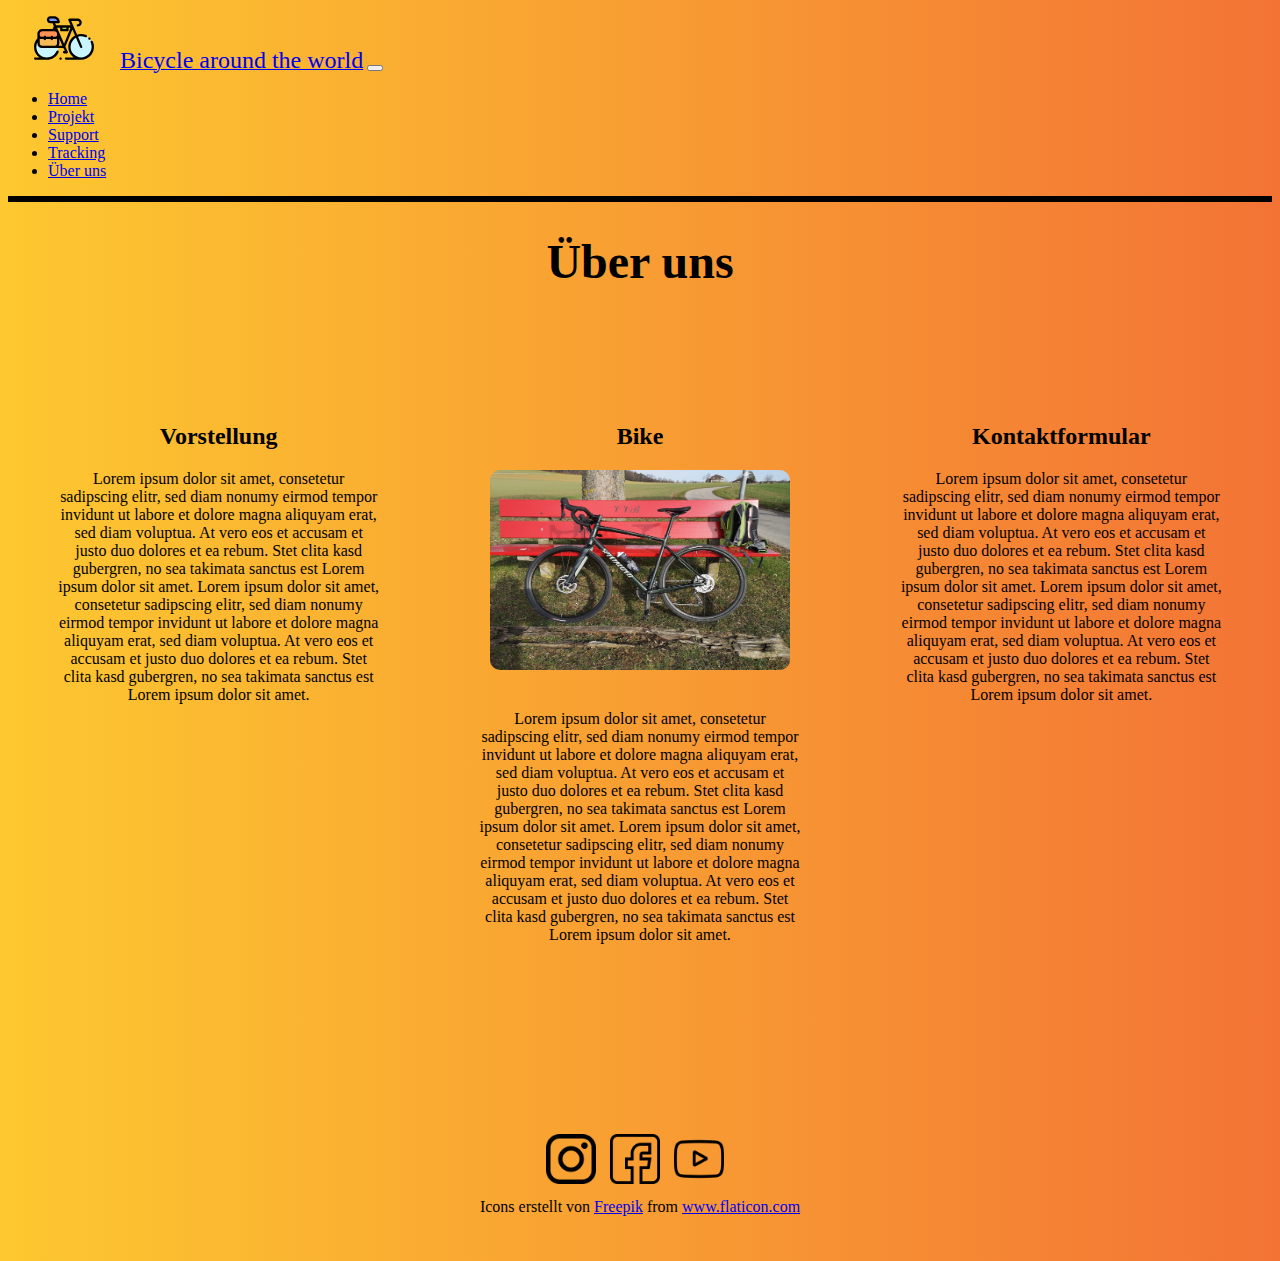
==== ueberUns/index.html @ bf8baed5 "Master File" ====
<!DOCTYPE html>
<html lang="de">

<head>
    <meta charset="UTF-8">
    <meta http-equiv="X-UA-Compatible" content="IE=edge">
    <meta name="viewport" content="width=device-width, initial-scale=1.0">
    <title>Bicycle around the world</title>
    <link href="https://cdn.jsdelivr.net/npm/bootstrap@5.0.0-beta1/dist/css/bootstrap.min.css" rel="stylesheet"
        integrity="sha384-giJF6kkoqNQ00vy+HMDP7azOuL0xtbfIcaT9wjKHr8RbDVddVHyTfAAsrekwKmP1" crossorigin="anonymous">
    <link href="../CSS/style.css" rel="stylesheet">
</head>

<body>
    <!--Navbar start-->
    <nav class="navbar navbar-expand-md navbar-light bg-transparent">
        <div class="container-fluid">
            <a class="navbar-brand" href="#"><img class="Fahrrad-logo" src="../Logo/fahrrad-logo-color.svg" alt="Logo"
                    class="d-inline-block align-top"><span class="Brandtext">Bicycle around the world</span></a>
            <button class="navbar-toggler" type="button" data-bs-toggle="collapse"
                data-bs-target="#navbarSupportedContent" aria-controls="navbarSupportedContent" aria-expanded="false"
                aria-label="Toggle navigation">
                <span class="navbar-toggler-icon"></span>
            </button>
            <div class="collapse navbar-collapse" id="navbarSupportedContent">
                <ul class="navbar-nav ms-auto mb-2 mb-lg-0">
                    <li class="nav-item nav-element">
                        <a class="nav-link" aria-current="page" href="../index.html">Home</a>
                    </li>
                    <li class="nav-item nav-element">
                        <a class="nav-link" aria-current="page" href="../Projekt/index.html">Projekt</a>
                    </li>
                    <li class="nav-item nav-element">
                        <a class="nav-link" aria-current="page" href="../Support/index.html">Support</a>
                    </li>
                    <li class="nav-item nav-element">
                        <a class="nav-link" aria-current="page" href="../Tracking/index.html">Tracking</a>
                    </li>
                    <li class="nav-item nav-element">
                        <a class="nav-link active" aria-current="page" href="index.html">Über uns</a>
                    </li>
                </ul>
            </div>
        </div>
    </nav>
    <!--Navbar ende-->
    <hr class="nav-strich">
    <h1 class="seiten-title">Über uns</h1>
    <!--Grid Layout mit Inhalt-->
    <div class="grid-container-ueberuns">
        <div class="box-ueberuns d">
            <h2 class="sidebox-title">Vorstellung</h2>
            <p class="sidebox-artikel"> Lorem ipsum dolor sit amet, consetetur sadipscing elitr, sed diam nonumy eirmod
                tempor invidunt ut labore
                et dolore magna aliquyam erat, sed diam voluptua. At vero eos et accusam et justo duo dolores et ea
                rebum. Stet clita kasd gubergren, no sea takimata sanctus est Lorem ipsum dolor sit amet. Lorem ipsum
                dolor sit amet, consetetur sadipscing elitr, sed diam nonumy eirmod tempor invidunt ut labore et dolore
                magna aliquyam erat, sed diam voluptua. At vero eos et accusam et justo duo dolores et ea rebum. Stet
                clita kasd gubergren, no sea takimata sanctus est Lorem ipsum dolor sit amet.</p>
        </div>
        <div class="box-ueberuns e">
            <h2 class="sidebox-title">Bike</h2>
            <img class="foto-gravelbike" src="../Bilder/gravelbike.jpg" alt="Bild von Gravelbike">
            <p class="sidebox-artikel">Lorem ipsum dolor sit amet, consetetur sadipscing elitr, sed diam nonumy eirmod
                tempor invidunt ut labore
                et dolore magna aliquyam erat, sed diam voluptua. At vero eos et accusam et justo duo dolores et ea
                rebum. Stet clita kasd gubergren, no sea takimata sanctus est Lorem ipsum dolor sit amet. Lorem ipsum
                dolor sit amet, consetetur sadipscing elitr, sed diam nonumy eirmod tempor invidunt ut labore et dolore
                magna aliquyam erat, sed diam voluptua. At vero eos et accusam et justo duo dolores et ea rebum. Stet
                clita kasd gubergren, no sea takimata sanctus est Lorem ipsum dolor sit amet.</p>
        </div>
        <div class="box-ueberuns f">
            <h2 class="sidebox-title">Kontaktformular</h2>
            <p class="sidebox-artikel">Lorem ipsum dolor sit amet, consetetur sadipscing elitr, sed diam nonumy eirmod
                tempor invidunt ut labore
                et dolore magna aliquyam erat, sed diam voluptua. At vero eos et accusam et justo duo dolores et ea
                rebum. Stet clita kasd gubergren, no sea takimata sanctus est Lorem ipsum dolor sit amet. Lorem ipsum
                dolor sit amet, consetetur sadipscing elitr, sed diam nonumy eirmod tempor invidunt ut labore et dolore
                magna aliquyam erat, sed diam voluptua. At vero eos et accusam et justo duo dolores et ea rebum. Stet
                clita kasd gubergren, no sea takimata sanctus est Lorem ipsum dolor sit amet.</p>
        </div>
        <!--Footer Container-->
        <div class="box-ueberuns fueberuns"><a href="https://www.instagram.com/" target="_blank"><img class="social-icon"
                    src="../icons/instagram-logo.png" alt="instagram-logo"></a>
            <a href="https://www.facebook.com/" target="_blank"><img class="social-icon" src="../icons/facebook.png"
                    alt="facebook-logo"></a>
            <a href="https://www.youtube.com/" target="_blank"><img class="social-icon" src="../icons/youtube.png"
                    alt="youtube-logo"></a>
                    <!--Copyright link-->
            <div>Icons erstellt von <a href="https://www.freepik.com" title="Freepik">Freepik</a> from <a
                    href="https://www.flaticon.com/de/" title="Flaticon">www.flaticon.com</a></div>
        </div>


    </div>


<!--Bootstrap link-->
    <script src="https://cdn.jsdelivr.net/npm/bootstrap@5.0.0-beta1/dist/js/bootstrap.bundle.min.js"
        integrity="sha384-ygbV9kiqUc6oa4msXn9868pTtWMgiQaeYH7/t7LECLbyPA2x65Kgf80OJFdroafW"
        crossorigin="anonymous"></script>
</body>

</html>
---- CSS/style.css ----
body {
  background: #fdc830; /* fallback for old browsers Citrus Peel*/
  background: -webkit-linear-gradient(to right, #fdc830, #f37335); /* Chrome 10-25, Safari 5.1-6 */
  background: linear-gradient(to right, #fdc830, #f37335); /* W3C, IE 10+/ Edge, Firefox 16+, Chrome 26+, Opera 12+, Safari 7+ */
}

/* Navbar*/

.nav-element {
  margin-right: 20px;
}

.Fahrrad-logo {
  margin: 0 1rem;
  width: 80px;
  height: 60px;
}

.Brandtext {
  font-size: 1.5rem;
  font-family: "montserrat-black";
}


.nav-strich {
  border: 3px solid black;
}

/*Startseite*/

.main-title {
  font-size: 3rem;
  font-family: "montserrat-black";
  font-weight: 800;
  margin-top: 50px;
}
  

.weltkugel {
  height: 200px;
  width: 200px;
  margin: 50px 0;
}

.fahrrad-wald {
  max-height:70%;
  max-width: 100%;
  border-radius: 10px;
  margin-top: 20px;
 
}
/* Startseite Grid*/
.grid-container-home {
  display: grid;
  grid-template-columns: 1fr 1fr;
  min-height: 100vh;
  text-align: center;

}

.box-home {
  margin: 20px;

}

.l {
  grid-column: 1/2;
  grid-row: 1/4;

}

.m {
  grid-column: 2/3;
  grid-row: 1/4;
}

.nhome {
  grid-column: 1/4;
  grid-row: 5/5;
  height: 50px;

}

/*Startseite Seite Responsiv*/

@media (max-width: 800px) {
  .grid-container-home {
      display: grid;
      grid-template-columns: 1fr;
      text-align: center;

  }

  .box-home {
      margin: 10px;

  }

  .l {
      grid-column: 1/1;
      grid-row: 1/3;
  }

  .m {
      grid-column: 1/1;
      grid-row: 3/5;
  }



  .nhome {
      grid-column: 1/1;
      grid-row: 7/7;
      height: 50px;
  }
  /*Startseite Bilder Responsiv*/
  .fahrrad-wald {
    height: 300px;
    border-radius: 10px;
    margin-top: 50px;
   
  }

}

/*Buttons*/

.button-fahr-mit {
  width: 200px;
  height: 50px;
  font-size: 30px;
  background-color: black;
  color: #fdc830;
  margin-right: 10px;
  border: solid;
}
.button-fahr-mit:hover {
  background-color: #fdc830;
  color: black;
}

.button-support {
  width: 200px;
  height: 50px;
  font-size: 30px;
  background-color: black;
  color: #fdc830;
  border: solid;
}
.button-support:hover {
  background-color: #fdc830;
  color: black;
}



/*footer*/

.social-icon {
  width: 50px;
  height: 50px;
  margin-right: 10px;
  margin-bottom: 10px;
}
.social-icon:hover {
  background-color: #fdc830;
  border-radius: 5%;
}

/*Seiten Titel*/
.seiten-title {
  margin: 2rem 0 4rem 0;
  font-size: 3rem;
  font-family: "montserrat-black";
  font-weight: 800;
  text-align: center;
}
/*container Titel + Artikel*/
.sidebox-title {
  margin: 20px 0 20px 0;
  font-size: 1.5rem;
  font-family: "montserrat-black";
  font-weight: 800;
  text-align: center;
}
.sidebox-artikel {
  text-align: center;
}


/*Projekt Seite*/
.grid-container-projekt {
  display: grid;
  grid-template-columns: 1fr 2fr 1fr;
  height: 100vh;
  text-align: center;
}

.box-projekt {
  margin: 20px;
}

.a {
  grid-column: 1/2;
  grid-row: 1/4;
}

.b {
  grid-column: 2/3;
  grid-row: 1/4;
}

.c {
  grid-column: 3/5;
  grid-row: 1/4;
}

.cprojekt {
  grid-column: 1/4;
  grid-row: 5/5;
  height: 50px;
}

/*Projekt Bilder*/
.fahrrad-strand {
  max-height: 600px;
  max-width: 100%;
}
/*Projekt Seite Responsiv*/

@media (max-width: 800px) {
  .grid-container-projekt {
    display: grid;
    grid-template-columns: 1fr;
    text-align: center;
  }

  .box-projekt {
    margin: 10px;
  }

  .a {
    grid-column: 1/1;
    grid-row: 1/3;
  }

  .b {
    grid-column: 1/1;
    grid-row: 3/5;
  }

  .c {
    grid-column: 1/1;
    grid-row: 5/7;
  }

  .cprojekt {
    grid-column: 1/1;
    grid-row: 7/7;
    height: 50px;
  }
  /*Projekt Bilder Responsiv*/
.fahrrad-strand {
  height: 300px;
}
}

/*Support Seite*/

.grid-container-support {
  display: grid;
  grid-template-columns: 1fr 2fr 1fr;
  height: 100vh;
  text-align: center;
}

.box-support {
  margin: 50px;
}
.g {
  grid-column: 1/2;
  grid-row: 1/3;
}
.h {
  grid-column: 2/3;
  grid-row: 1/2;
}

.i {
  grid-column: 3/5;
  grid-row: 1/3;
}

.j {
  grid-column: 2/3;
  grid-row: 2/3;
}

.k {
  grid-column: 1/4;
  grid-row: 3/3;
  height: 50px;
}

/*Support Sponsor*/



.sponsor2{
  padding-left: 50px;
}
/*Support Bilder*/

.support-bild {
  border-radius: 10px;
  height: 300px;
  width: 400px;
}
.minireis-logo{
  width: 50px;
  height: 50px;
  margin-right: 5px;
}

/*Support Seite Responsiv*/
@media (max-width: 800px) {
  .grid-container-support {
    display: grid;
    grid-template-columns: 1fr;
    text-align: center;
  }
  .box-support {
    margin: 10px;
  }
  .g {
    grid-column: 1/1;
    grid-row: 1/2;
  }
  .h {
    grid-column: 1/1;
    grid-row: 2/4;
  }

  .i {
    grid-column: 1/1;
    grid-row: 4/6;
  }

  .j {
    grid-column: 1/1;
    grid-row: 6/8;
  }

  .k {
    grid-column: 1/1;
    grid-row: 8/8;
    height: 50px;
  }
  /*Support Bilder Responsiv*/

  .support-bild {
    border-radius: 10px;
    height: 300px;
    width: 400px;
  }
}

/*Tracking Seite*/

.grid-container-tracking {
  display: grid;
  grid-template-columns: 1fr 2fr 1fr;
  min-height: 100vh;
  text-align: center;
}

.box-tracking {
  margin: 50px;
}
.l {
  grid-column: 1/2;
  grid-row: 1/4;
}
.m {
  grid-column: 2/3;
  grid-row: 1/4;
}

.n {
  grid-column: 3/5;
  grid-row: 1/4;
}

.p {
  grid-column: 1/4;
  grid-row: 5/5;
  height: 50px;
}

/* Tracking Map*/

.mapouter {
  margin: 5% auto 0;
  position: relative;
  text-align: right;
  height: 500px;
  width: 600px;
}
.gmap_canvas {
  overflow: hidden;
  background: none !important;
  height: 500px;
  width: 600px;
}

/*Tracking Seite Responsiv*/
@media (max-width: 800px) {
  .grid-container-tracking {
    display: grid;
    grid-template-columns: 1fr;
    text-align: center;
  }
  .box-tracking {
    margin: 10px;
  }
  .l {
    grid-column: 1/1;
    grid-row: 1/2;
  }
  .m {
    grid-column: 1/1;
    grid-row: 2/4;
  }

  .n {
    grid-column: 1/1;
    grid-row: 4/5;
  }
  .p {
    grid-column: 1/1;
    grid-row: 5/5;
    height: 50px;
  }
}

/*Über uns Seite*/

.grid-container-ueberuns {
  display: grid;
  grid-template-columns: 1fr 1fr 1fr;
  height: 100vh;
  text-align: center;
}

.box-ueberuns {
  margin: 50px;
  text-align: center;
}

.d {
  grid-column: 1/2;
  grid-row: 1/4;
}

.e {
  grid-column: 2/3;
  grid-row: 1/4;
}

.f {
  grid-column: 3/5;
  grid-row: 1/4;
}

.fueberuns {
  grid-column: 1/4;
  grid-row: 5/5;
  height: 50px;
}
/*über uns Bilder*/
.foto-gravelbike {
  height: 200px;
  width: 300px;
  border-radius: 10px;
  margin-bottom: 20px;
}

/*Über uns Seite Responsiv*/

@media (max-width: 800px) {
  .grid-container-ueberuns {
    display: grid;
    grid-template-columns: 1fr;
    text-align: center;
  }

  .box-ueberuns {
    margin: 10px;
  }

  .d {
    grid-column: 1/1;
    grid-row: 1/3;
  }

  .e {
    grid-column: 1/1;
    grid-row: 3/5;
  }

  .f {
    grid-column: 1/1;
    grid-row: 5/7;
  }

  .fueberuns {
    grid-column: 1/1;
    grid-row: 7/7;
    height: 50px;
  }
}

/*über uns Bilder Responsiv*/
.foto-gravelbike {
  height: 200px;
  width: 300px;
  border-radius: 10px;
  margin-bottom: 20px;
}
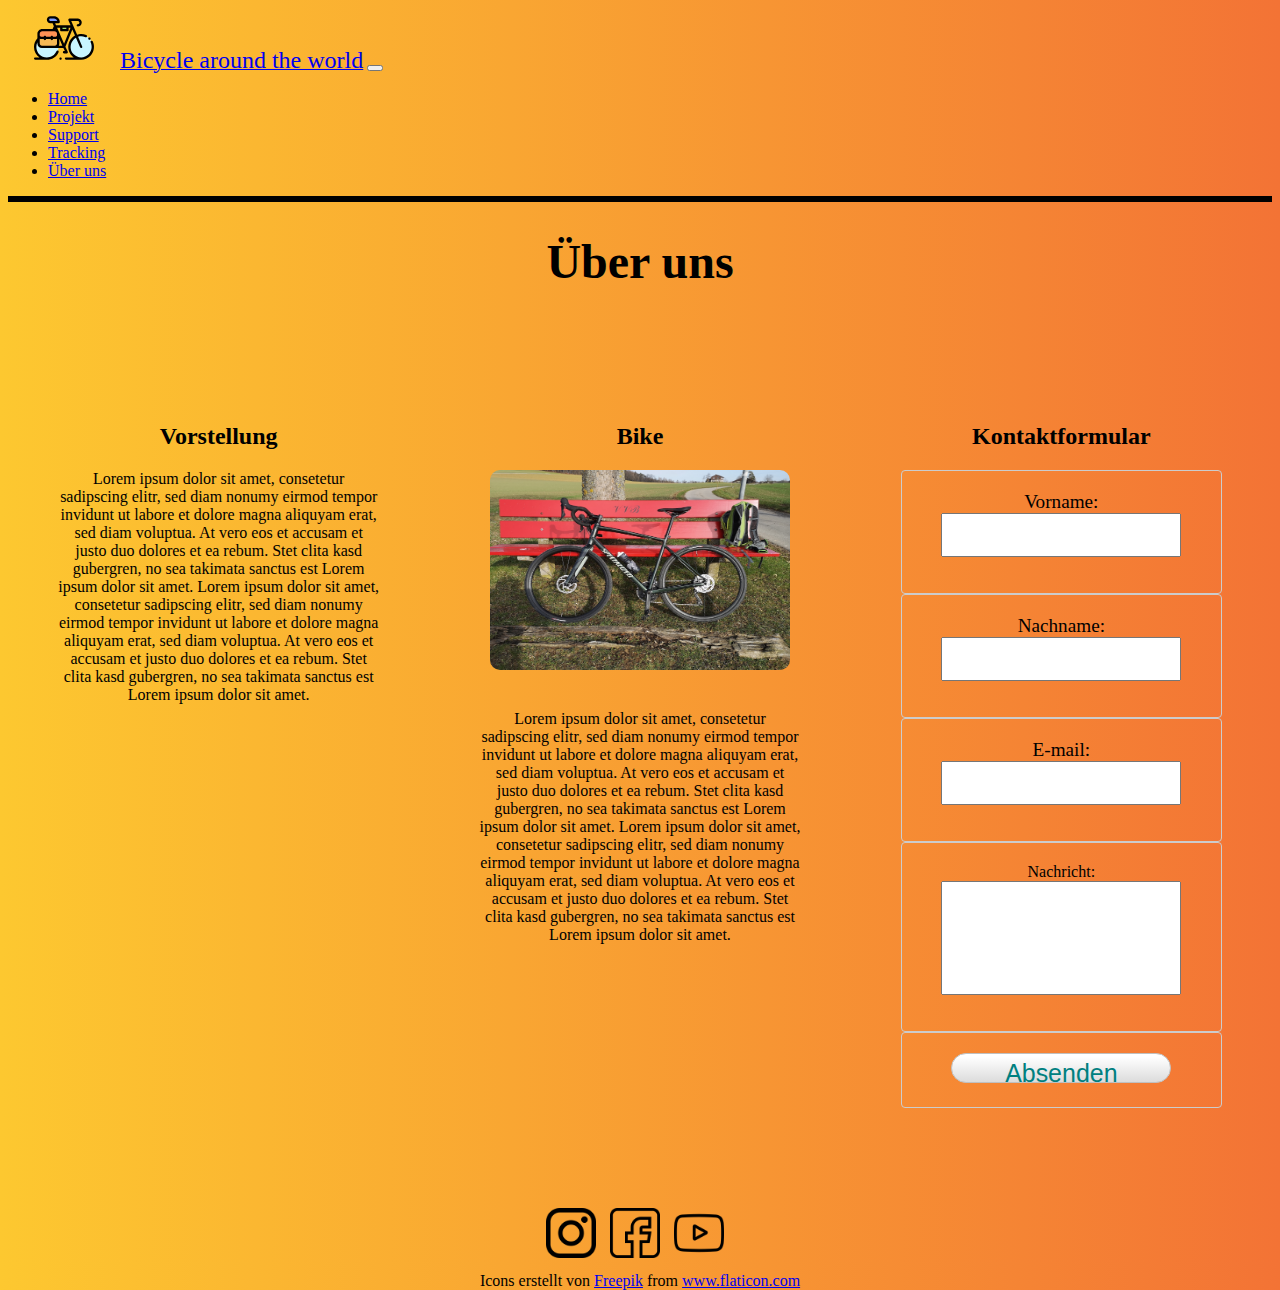
==== commit 8c9819d9: "Zielseite" ====
--- a/ueberUns/index.html
+++ b/ueberUns/index.html
@@ -1,104 +1,152 @@
 <!DOCTYPE html>
 <html lang="de">
+   <head>
+      <meta charset="UTF-8" />
+      <meta http-equiv="X-UA-Compatible" content="IE=edge" />
+      <meta name="viewport" content="width=device-width, initial-scale=1.0" />
+      <title>Bicycle around the world</title>
+      <link
+         href="https://cdn.jsdelivr.net/npm/bootstrap@5.0.0-beta1/dist/css/bootstrap.min.css"
+         rel="stylesheet"
+         integrity="sha384-giJF6kkoqNQ00vy+HMDP7azOuL0xtbfIcaT9wjKHr8RbDVddVHyTfAAsrekwKmP1"
+         crossorigin="anonymous"
+      />
+      <link href="../CSS/style.css" rel="stylesheet" />
+   </head>
 
-<head>
-    <meta charset="UTF-8">
-    <meta http-equiv="X-UA-Compatible" content="IE=edge">
-    <meta name="viewport" content="width=device-width, initial-scale=1.0">
-    <title>Bicycle around the world</title>
-    <link href="https://cdn.jsdelivr.net/npm/bootstrap@5.0.0-beta1/dist/css/bootstrap.min.css" rel="stylesheet"
-        integrity="sha384-giJF6kkoqNQ00vy+HMDP7azOuL0xtbfIcaT9wjKHr8RbDVddVHyTfAAsrekwKmP1" crossorigin="anonymous">
-    <link href="../CSS/style.css" rel="stylesheet">
-</head>
-
-<body>
-    <!--Navbar start-->
-    <nav class="navbar navbar-expand-md navbar-light bg-transparent">
-        <div class="container-fluid">
-            <a class="navbar-brand" href="#"><img class="Fahrrad-logo" src="../Logo/fahrrad-logo-color.svg" alt="Logo"
-                    class="d-inline-block align-top"><span class="Brandtext">Bicycle around the world</span></a>
-            <button class="navbar-toggler" type="button" data-bs-toggle="collapse"
-                data-bs-target="#navbarSupportedContent" aria-controls="navbarSupportedContent" aria-expanded="false"
-                aria-label="Toggle navigation">
-                <span class="navbar-toggler-icon"></span>
+   <body>
+      <!--Navbar start-->
+      <nav class="navbar navbar-expand-md navbar-light bg-transparent">
+         <div class="container-fluid">
+            <a class="navbar-brand" href="#"
+               ><img class="Fahrrad-logo" src="../Logo/fahrrad-logo-color.svg" alt="Logo" class="d-inline-block align-top" /><span class="Brandtext"
+                  >Bicycle around the world</span
+               ></a
+            >
+            <button
+               class="navbar-toggler"
+               type="button"
+               data-bs-toggle="collapse"
+               data-bs-target="#navbarSupportedContent"
+               aria-controls="navbarSupportedContent"
+               aria-expanded="false"
+               aria-label="Toggle navigation"
+            >
+               <span class="navbar-toggler-icon"></span>
             </button>
             <div class="collapse navbar-collapse" id="navbarSupportedContent">
-                <ul class="navbar-nav ms-auto mb-2 mb-lg-0">
-                    <li class="nav-item nav-element">
-                        <a class="nav-link" aria-current="page" href="../index.html">Home</a>
-                    </li>
-                    <li class="nav-item nav-element">
-                        <a class="nav-link" aria-current="page" href="../Projekt/index.html">Projekt</a>
-                    </li>
-                    <li class="nav-item nav-element">
-                        <a class="nav-link" aria-current="page" href="../Support/index.html">Support</a>
-                    </li>
-                    <li class="nav-item nav-element">
-                        <a class="nav-link" aria-current="page" href="../Tracking/index.html">Tracking</a>
-                    </li>
-                    <li class="nav-item nav-element">
-                        <a class="nav-link active" aria-current="page" href="index.html">Über uns</a>
-                    </li>
-                </ul>
+               <ul class="navbar-nav ms-auto mb-2 mb-lg-0">
+                  <li class="nav-item nav-element">
+                     <a class="nav-link" aria-current="page" href="../index.html">Home</a>
+                  </li>
+                  <li class="nav-item nav-element">
+                     <a class="nav-link" aria-current="page" href="../Projekt/index.html">Projekt</a>
+                  </li>
+                  <li class="nav-item nav-element">
+                     <a class="nav-link" aria-current="page" href="../Support/index.html">Support</a>
+                  </li>
+                  <li class="nav-item nav-element">
+                     <a class="nav-link" aria-current="page" href="../Tracking/index.html">Tracking</a>
+                  </li>
+                  <li class="nav-item nav-element">
+                     <a class="nav-link active" aria-current="page" href="index.html">Über uns</a>
+                  </li>
+               </ul>
             </div>
-        </div>
-    </nav>
-    <!--Navbar ende-->
-    <hr class="nav-strich">
-    <h1 class="seiten-title">Über uns</h1>
-    <!--Grid Layout mit Inhalt-->
-    <div class="grid-container-ueberuns">
-        <div class="box-ueberuns d">
+         </div>
+      </nav>
+      <!--Navbar ende-->
+      <hr class="nav-strich" />
+      <h1 class="seiten-title">Über uns</h1>
+      <!--Grid Layout mit Inhalt-->
+      <div class="grid-container-ueberuns">
+         <div class="box-ueberuns d">
             <h2 class="sidebox-title">Vorstellung</h2>
-            <p class="sidebox-artikel"> Lorem ipsum dolor sit amet, consetetur sadipscing elitr, sed diam nonumy eirmod
-                tempor invidunt ut labore
-                et dolore magna aliquyam erat, sed diam voluptua. At vero eos et accusam et justo duo dolores et ea
-                rebum. Stet clita kasd gubergren, no sea takimata sanctus est Lorem ipsum dolor sit amet. Lorem ipsum
-                dolor sit amet, consetetur sadipscing elitr, sed diam nonumy eirmod tempor invidunt ut labore et dolore
-                magna aliquyam erat, sed diam voluptua. At vero eos et accusam et justo duo dolores et ea rebum. Stet
-                clita kasd gubergren, no sea takimata sanctus est Lorem ipsum dolor sit amet.</p>
-        </div>
-        <div class="box-ueberuns e">
+            <p class="sidebox-artikel">
+               Lorem ipsum dolor sit amet, consetetur sadipscing elitr, sed diam nonumy eirmod tempor invidunt ut labore et dolore magna aliquyam
+               erat, sed diam voluptua. At vero eos et accusam et justo duo dolores et ea rebum. Stet clita kasd gubergren, no sea takimata sanctus
+               est Lorem ipsum dolor sit amet. Lorem ipsum dolor sit amet, consetetur sadipscing elitr, sed diam nonumy eirmod tempor invidunt ut
+               labore et dolore magna aliquyam erat, sed diam voluptua. At vero eos et accusam et justo duo dolores et ea rebum. Stet clita kasd
+               gubergren, no sea takimata sanctus est Lorem ipsum dolor sit amet.
+            </p>
+         </div>
+         <div class="box-ueberuns e">
             <h2 class="sidebox-title">Bike</h2>
-            <img class="foto-gravelbike" src="../Bilder/gravelbike.jpg" alt="Bild von Gravelbike">
-            <p class="sidebox-artikel">Lorem ipsum dolor sit amet, consetetur sadipscing elitr, sed diam nonumy eirmod
-                tempor invidunt ut labore
-                et dolore magna aliquyam erat, sed diam voluptua. At vero eos et accusam et justo duo dolores et ea
-                rebum. Stet clita kasd gubergren, no sea takimata sanctus est Lorem ipsum dolor sit amet. Lorem ipsum
-                dolor sit amet, consetetur sadipscing elitr, sed diam nonumy eirmod tempor invidunt ut labore et dolore
-                magna aliquyam erat, sed diam voluptua. At vero eos et accusam et justo duo dolores et ea rebum. Stet
-                clita kasd gubergren, no sea takimata sanctus est Lorem ipsum dolor sit amet.</p>
-        </div>
-        <div class="box-ueberuns f">
+            <img class="foto-gravelbike" src="../Bilder/gravelbike.jpg" alt="Bild von Gravelbike" />
+            <p class="sidebox-artikel">
+               Lorem ipsum dolor sit amet, consetetur sadipscing elitr, sed diam nonumy eirmod tempor invidunt ut labore et dolore magna aliquyam
+               erat, sed diam voluptua. At vero eos et accusam et justo duo dolores et ea rebum. Stet clita kasd gubergren, no sea takimata sanctus
+               est Lorem ipsum dolor sit amet. Lorem ipsum dolor sit amet, consetetur sadipscing elitr, sed diam nonumy eirmod tempor invidunt ut
+               labore et dolore magna aliquyam erat, sed diam voluptua. At vero eos et accusam et justo duo dolores et ea rebum. Stet clita kasd
+               gubergren, no sea takimata sanctus est Lorem ipsum dolor sit amet.
+            </p>
+         </div>
+         <div class="box-ueberuns f">
             <h2 class="sidebox-title">Kontaktformular</h2>
-            <p class="sidebox-artikel">Lorem ipsum dolor sit amet, consetetur sadipscing elitr, sed diam nonumy eirmod
-                tempor invidunt ut labore
-                et dolore magna aliquyam erat, sed diam voluptua. At vero eos et accusam et justo duo dolores et ea
-                rebum. Stet clita kasd gubergren, no sea takimata sanctus est Lorem ipsum dolor sit amet. Lorem ipsum
-                dolor sit amet, consetetur sadipscing elitr, sed diam nonumy eirmod tempor invidunt ut labore et dolore
-                magna aliquyam erat, sed diam voluptua. At vero eos et accusam et justo duo dolores et ea rebum. Stet
-                clita kasd gubergren, no sea takimata sanctus est Lorem ipsum dolor sit amet.</p>
-        </div>
-        <!--Footer Container-->
-        <div class="box-ueberuns fueberuns"><a href="https://www.instagram.com/" target="_blank"><img class="social-icon"
-                    src="../icons/instagram-logo.png" alt="instagram-logo"></a>
-            <a href="https://www.facebook.com/" target="_blank"><img class="social-icon" src="../icons/facebook.png"
-                    alt="facebook-logo"></a>
-            <a href="https://www.youtube.com/" target="_blank"><img class="social-icon" src="../icons/youtube.png"
-                    alt="youtube-logo"></a>
-                    <!--Copyright link-->
-            <div>Icons erstellt von <a href="https://www.freepik.com" title="Freepik">Freepik</a> from <a
-                    href="https://www.flaticon.com/de/" title="Flaticon">www.flaticon.com</a></div>
-        </div>
+            <div class="formular-container">
+               <form id="formular" action="zielseite.html" method="GET" onsubmit="return auswerten()">
+                  <div class="formular-block">
+                     <label>
+                        Vorname:
+                        <input id="vorname" name="Vorname" />
+                     </label>
+                     <br />
+                     <p id="vornametext"></p>
+                  </div>
+                  <div class="formular-block">
+                     <label>
+                        Nachname:
+                        <input id="nachname" name="Nachname" />
+                     </label>
+                     <br />
+                     <p id="nachnametext"></p>
+                  </div>
+                  <div class="formular-block">
+                     <label
+                        >E-mail:
+                        <input id="mail" name="Mail" />
+                     </label>
+                     <br />
+                     <p id="mailtext"></p>
+                  </div>
+                  <div class="formular-block-nachricht">
+                     <label
+                        >Nachricht:
+                        <input id="nachricht" name="Nachricht" />
+                     </label>
+                     <br />
+                     <p id="nachrichttext"></p>
+                  </div>
+                  <div class="formular-block">
+                     <label
+                        >
+                        <input id="submitbtn" type="submit" value="Absenden" />
+                     </label>
+                  </div>
+               </form>
+            </div>
+         </div>
+         <!--Footer Container-->
+         <div class="box-ueberuns fueberuns">
+            <a href="https://www.instagram.com/" target="_blank"
+               ><img class="social-icon" src="../icons/instagram-logo.png" alt="instagram-logo"
+            /></a>
+            <a href="https://www.facebook.com/" target="_blank"><img class="social-icon" src="../icons/facebook.png" alt="facebook-logo" /></a>
+            <a href="https://www.youtube.com/" target="_blank"><img class="social-icon" src="../icons/youtube.png" alt="youtube-logo" /></a>
+            <!--Copyright link-->
+            <div>
+               Icons erstellt von <a href="https://www.freepik.com" title="Freepik">Freepik</a> from
+               <a href="https://www.flaticon.com/de/" title="Flaticon">www.flaticon.com</a>
+            </div>
+         </div>
+      </div>
 
-
-    </div>
-
-
-<!--Bootstrap link-->
-    <script src="https://cdn.jsdelivr.net/npm/bootstrap@5.0.0-beta1/dist/js/bootstrap.bundle.min.js"
-        integrity="sha384-ygbV9kiqUc6oa4msXn9868pTtWMgiQaeYH7/t7LECLbyPA2x65Kgf80OJFdroafW"
-        crossorigin="anonymous"></script>
-</body>
-
-</html>+      <!--Bootstrap link-->
+      <script src="kontaktformular.js"></script>
+      <script
+         src="https://cdn.jsdelivr.net/npm/bootstrap@5.0.0-beta1/dist/js/bootstrap.bundle.min.js"
+         integrity="sha384-ygbV9kiqUc6oa4msXn9868pTtWMgiQaeYH7/t7LECLbyPA2x65Kgf80OJFdroafW"
+         crossorigin="anonymous"
+      ></script>
+   </body>
+</html>
--- a/CSS/style.css
+++ b/CSS/style.css
@@ -478,6 +478,82 @@
   grid-row: 5/5;
   height: 50px;
 }
+/* über uns Kontaktformular*/
+#vornametext{
+  color:red;
+  font-size: 1rem;
+}
+
+#nachnametext{
+  color:red;
+  font-size: 1rem;
+}
+#mailtext{
+  color:red;
+  font-size: 1rem;
+}
+#nachrichttext{
+  color:red;
+  font-size: 1rem;
+}
+
+.formular-block{
+  padding:20px;
+  border: 1px solid #ccc;
+  border-radius: 4px;
+  box-sizing: border-box;
+}
+.formular-block-nachricht{
+  padding:20px;
+  border: 1px solid #ccc;
+  border-radius: 4px;
+  box-sizing: border-box;
+}
+
+.formular-block label{
+  font-family: "montserrat-black";
+  font-size: 1.2rem;
+
+}
+
+.formular-block input{
+  height: 30px;
+  width: 220px;
+  padding: 5px 8px;
+
+}
+.formular-block-nachricht input{
+  height: 100px;
+  width: 220px;
+  padding: 5px 8px;
+
+}
+#submitbtn{
+  font-size: 1.3em; padding: 5px 12px; 
+  font-family: Roboto, sans-serif;
+  font-weight: 300;
+  color: teal;
+  border: 1px solid silver;
+  background-image: linear-gradient(to top, gainsboro 0%, white 90%);
+  border-radius: 20px;
+
+}
+
+
+
+
+/*input{
+width: 100%;
+padding: 12px 20px;
+margin: 8px 0;
+display: inline-block;
+border: 1px solid #ccc;
+border-radius: 4px;
+box-sizing: border-box;
+}
+#nachricht{
+  padding:50px 20px;
+}*/
 /*über uns Bilder*/
 .foto-gravelbike {
   height: 200px;
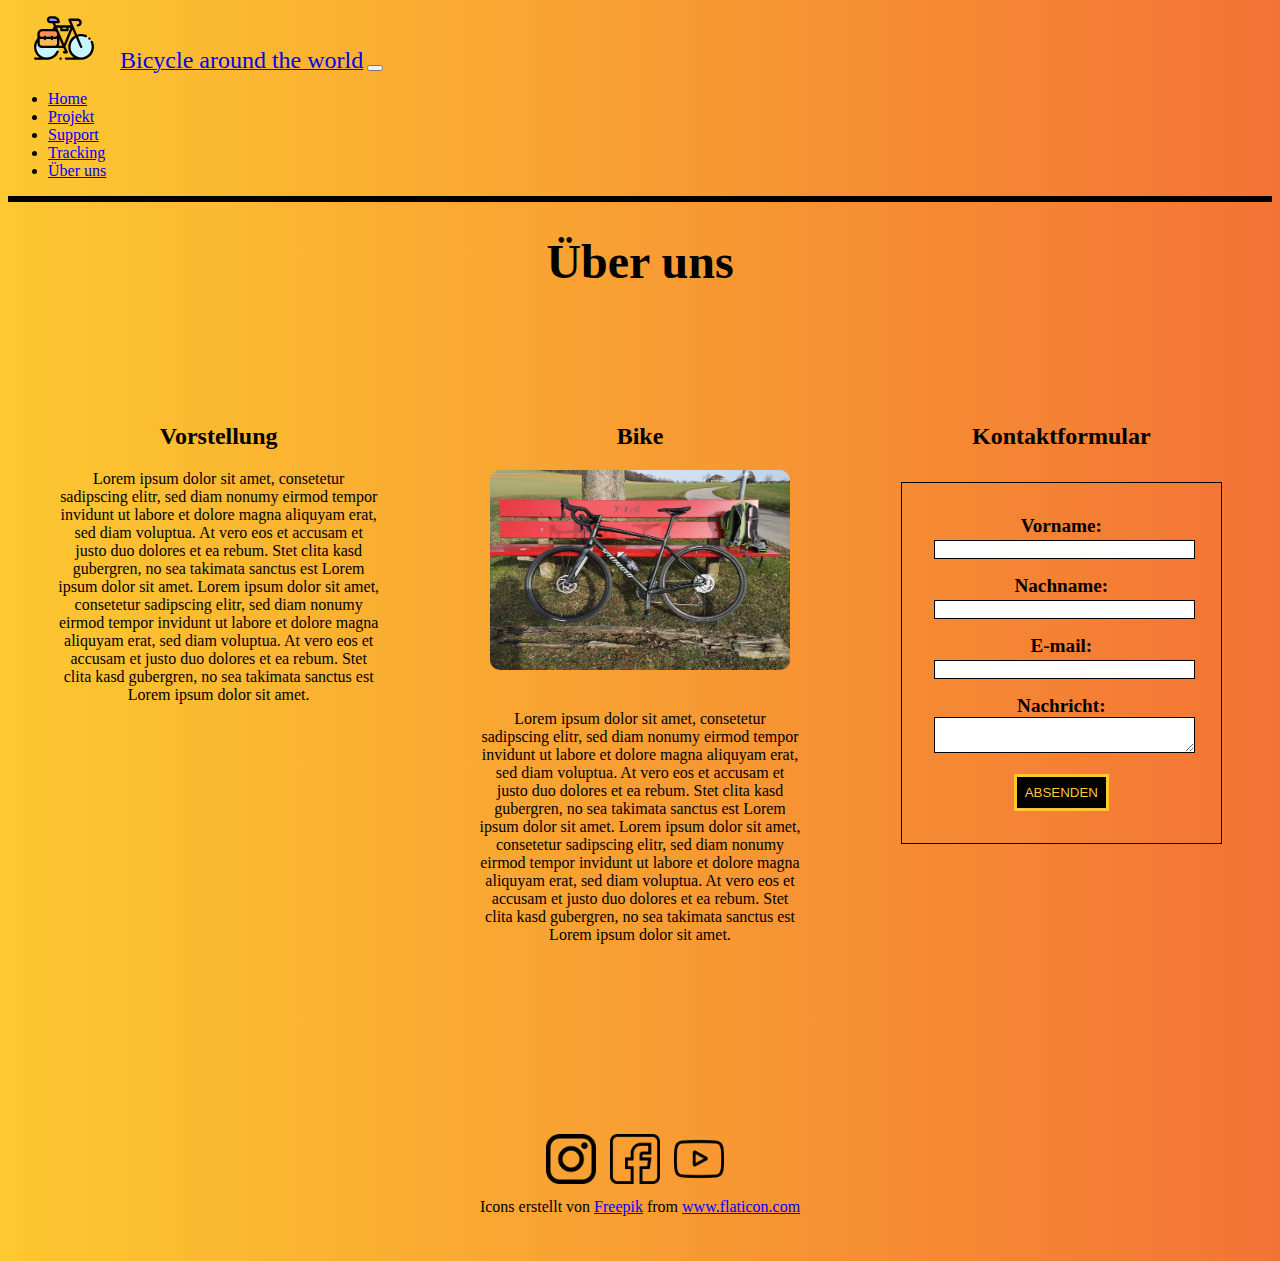
==== commit 19c1c5c8: "Formular style" ====
--- a/ueberUns/index.html
+++ b/ueberUns/index.html
@@ -90,7 +90,6 @@
                         Vorname:
                         <input id="vorname" name="Vorname" />
                      </label>
-                     <br />
                      <p id="vornametext"></p>
                   </div>
                   <div class="formular-block">
@@ -98,7 +97,6 @@
                         Nachname:
                         <input id="nachname" name="Nachname" />
                      </label>
-                     <br />
                      <p id="nachnametext"></p>
                   </div>
                   <div class="formular-block">
@@ -106,20 +104,17 @@
                         >E-mail:
                         <input id="mail" name="Mail" />
                      </label>
-                     <br />
                      <p id="mailtext"></p>
                   </div>
-                  <div class="formular-block-nachricht">
+                  <div class="formular-block">
                      <label
                         >Nachricht:
-                        <input id="nachricht" name="Nachricht" />
+                        <textarea id="nachricht" name="Nachricht"></textarea>
                      </label>
-                     <br />
                      <p id="nachrichttext"></p>
                   </div>
                   <div class="formular-block">
-                     <label
-                        >
+                     <label>
                         <input id="submitbtn" type="submit" value="Absenden" />
                      </label>
                   </div>
--- a/CSS/style.css
+++ b/CSS/style.css
@@ -1,606 +1,568 @@
-
 body {
-  background: #fdc830; /* fallback for old browsers Citrus Peel*/
-  background: -webkit-linear-gradient(to right, #fdc830, #f37335); /* Chrome 10-25, Safari 5.1-6 */
-  background: linear-gradient(to right, #fdc830, #f37335); /* W3C, IE 10+/ Edge, Firefox 16+, Chrome 26+, Opera 12+, Safari 7+ */
+   background: #fdc830; /* fallback for old browsers Citrus Peel*/
+   background: -webkit-linear-gradient(to right, #fdc830, #f37335); /* Chrome 10-25, Safari 5.1-6 */
+   background: linear-gradient(to right, #fdc830, #f37335); /* W3C, IE 10+/ Edge, Firefox 16+, Chrome 26+, Opera 12+, Safari 7+ */
 }
 
 /* Navbar*/
 
 .nav-element {
-  margin-right: 20px;
+   margin-right: 20px;
 }
 
 .Fahrrad-logo {
-  margin: 0 1rem;
-  width: 80px;
-  height: 60px;
+   margin: 0 1rem;
+   width: 80px;
+   height: 60px;
 }
 
 .Brandtext {
-  font-size: 1.5rem;
-  font-family: "montserrat-black";
-}
-
+   font-size: 1.5rem;
+   font-family: "montserrat-black";
+}
 
 .nav-strich {
-  border: 3px solid black;
+   border: 3px solid black;
 }
 
 /*Startseite*/
 
 .main-title {
-  font-size: 3rem;
-  font-family: "montserrat-black";
-  font-weight: 800;
-  margin-top: 50px;
-}
-  
+   font-size: 3rem;
+   font-family: "montserrat-black";
+   font-weight: 800;
+   margin-top: 50px;
+}
 
 .weltkugel {
-  height: 200px;
-  width: 200px;
-  margin: 50px 0;
+   height: 200px;
+   width: 200px;
+   margin: 50px 0;
 }
 
 .fahrrad-wald {
-  max-height:70%;
-  max-width: 100%;
-  border-radius: 10px;
-  margin-top: 20px;
- 
+   max-height: 70%;
+   max-width: 100%;
+   border-radius: 10px;
+   margin-top: 20px;
 }
 /* Startseite Grid*/
 .grid-container-home {
-  display: grid;
-  grid-template-columns: 1fr 1fr;
-  min-height: 100vh;
-  text-align: center;
-
+   display: grid;
+   grid-template-columns: 1fr 1fr;
+   min-height: 100vh;
+   text-align: center;
 }
 
 .box-home {
-  margin: 20px;
-
+   margin: 20px;
 }
 
 .l {
-  grid-column: 1/2;
-  grid-row: 1/4;
-
+   grid-column: 1/2;
+   grid-row: 1/4;
 }
 
 .m {
-  grid-column: 2/3;
-  grid-row: 1/4;
+   grid-column: 2/3;
+   grid-row: 1/4;
 }
 
 .nhome {
-  grid-column: 1/4;
-  grid-row: 5/5;
-  height: 50px;
-
+   grid-column: 1/4;
+   grid-row: 5/5;
+   height: 50px;
 }
 
 /*Startseite Seite Responsiv*/
 
 @media (max-width: 800px) {
-  .grid-container-home {
+   .grid-container-home {
       display: grid;
       grid-template-columns: 1fr;
       text-align: center;
-
-  }
-
-  .box-home {
+   }
+
+   .box-home {
       margin: 10px;
-
-  }
-
-  .l {
+   }
+
+   .l {
       grid-column: 1/1;
       grid-row: 1/3;
-  }
-
-  .m {
+   }
+
+   .m {
       grid-column: 1/1;
       grid-row: 3/5;
-  }
-
-
-
-  .nhome {
+   }
+
+   .nhome {
       grid-column: 1/1;
       grid-row: 7/7;
       height: 50px;
-  }
-  /*Startseite Bilder Responsiv*/
-  .fahrrad-wald {
-    height: 300px;
-    border-radius: 10px;
-    margin-top: 50px;
-   
-  }
-
+   }
+   /*Startseite Bilder Responsiv*/
+   .fahrrad-wald {
+      height: 300px;
+      border-radius: 10px;
+      margin-top: 50px;
+   }
 }
 
 /*Buttons*/
 
 .button-fahr-mit {
-  width: 200px;
-  height: 50px;
-  font-size: 30px;
-  background-color: black;
-  color: #fdc830;
-  margin-right: 10px;
-  border: solid;
+   width: 200px;
+   height: 50px;
+   font-size: 30px;
+   background-color: black;
+   color: #fdc830;
+   margin-right: 10px;
+   border: solid;
+   transition: 0.3s ease;
 }
 .button-fahr-mit:hover {
-  background-color: #fdc830;
-  color: black;
+   background-color: #fdc830;
+   color: black;
 }
 
 .button-support {
-  width: 200px;
-  height: 50px;
-  font-size: 30px;
-  background-color: black;
-  color: #fdc830;
-  border: solid;
+   width: 200px;
+   height: 50px;
+   font-size: 30px;
+   background-color: black;
+   color: #fdc830;
+   border: solid;
+   transition: 0.3s ease;
 }
 .button-support:hover {
-  background-color: #fdc830;
-  color: black;
-}
-
-
+   background-color: #fdc830;
+   color: black;
+}
 
 /*footer*/
 
 .social-icon {
-  width: 50px;
-  height: 50px;
-  margin-right: 10px;
-  margin-bottom: 10px;
+   width: 50px;
+   height: 50px;
+   margin-right: 10px;
+   margin-bottom: 10px;
 }
 .social-icon:hover {
-  background-color: #fdc830;
-  border-radius: 5%;
+   background-color: #fdc830;
+   border-radius: 5%;
 }
 
 /*Seiten Titel*/
 .seiten-title {
-  margin: 2rem 0 4rem 0;
-  font-size: 3rem;
-  font-family: "montserrat-black";
-  font-weight: 800;
-  text-align: center;
+   margin: 2rem 0 4rem 0;
+   font-size: 3rem;
+   font-family: "montserrat-black";
+   font-weight: 800;
+   text-align: center;
 }
 /*container Titel + Artikel*/
 .sidebox-title {
-  margin: 20px 0 20px 0;
-  font-size: 1.5rem;
-  font-family: "montserrat-black";
-  font-weight: 800;
-  text-align: center;
+   margin: 20px 0 20px 0;
+   font-size: 1.5rem;
+   font-family: "montserrat-black";
+   font-weight: 800;
+   text-align: center;
 }
 .sidebox-artikel {
-  text-align: center;
-}
-
+   text-align: center;
+}
 
 /*Projekt Seite*/
 .grid-container-projekt {
-  display: grid;
-  grid-template-columns: 1fr 2fr 1fr;
-  height: 100vh;
-  text-align: center;
+   display: grid;
+   grid-template-columns: 1fr 2fr 1fr;
+   height: 100vh;
+   text-align: center;
 }
 
 .box-projekt {
-  margin: 20px;
+   margin: 20px;
 }
 
 .a {
-  grid-column: 1/2;
-  grid-row: 1/4;
+   grid-column: 1/2;
+   grid-row: 1/4;
 }
 
 .b {
-  grid-column: 2/3;
-  grid-row: 1/4;
+   grid-column: 2/3;
+   grid-row: 1/4;
 }
 
 .c {
-  grid-column: 3/5;
-  grid-row: 1/4;
+   grid-column: 3/5;
+   grid-row: 1/4;
 }
 
 .cprojekt {
-  grid-column: 1/4;
-  grid-row: 5/5;
-  height: 50px;
+   grid-column: 1/4;
+   grid-row: 5/5;
+   height: 50px;
 }
 
 /*Projekt Bilder*/
 .fahrrad-strand {
-  max-height: 600px;
-  max-width: 100%;
+   max-height: 600px;
+   max-width: 100%;
 }
 /*Projekt Seite Responsiv*/
 
 @media (max-width: 800px) {
-  .grid-container-projekt {
-    display: grid;
-    grid-template-columns: 1fr;
-    text-align: center;
-  }
-
-  .box-projekt {
-    margin: 10px;
-  }
-
-  .a {
-    grid-column: 1/1;
-    grid-row: 1/3;
-  }
-
-  .b {
-    grid-column: 1/1;
-    grid-row: 3/5;
-  }
-
-  .c {
-    grid-column: 1/1;
-    grid-row: 5/7;
-  }
-
-  .cprojekt {
-    grid-column: 1/1;
-    grid-row: 7/7;
-    height: 50px;
-  }
-  /*Projekt Bilder Responsiv*/
-.fahrrad-strand {
-  height: 300px;
-}
+   .grid-container-projekt {
+      display: grid;
+      grid-template-columns: 1fr;
+      text-align: center;
+   }
+
+   .box-projekt {
+      margin: 10px;
+   }
+
+   .a {
+      grid-column: 1/1;
+      grid-row: 1/3;
+   }
+
+   .b {
+      grid-column: 1/1;
+      grid-row: 3/5;
+   }
+
+   .c {
+      grid-column: 1/1;
+      grid-row: 5/7;
+   }
+
+   .cprojekt {
+      grid-column: 1/1;
+      grid-row: 7/7;
+      height: 50px;
+   }
+   /*Projekt Bilder Responsiv*/
+   .fahrrad-strand {
+      height: 300px;
+   }
 }
 
 /*Support Seite*/
 
 .grid-container-support {
-  display: grid;
-  grid-template-columns: 1fr 2fr 1fr;
-  height: 100vh;
-  text-align: center;
+   display: grid;
+   grid-template-columns: 1fr 2fr 1fr;
+   height: 100vh;
+   text-align: center;
 }
 
 .box-support {
-  margin: 50px;
+   margin: 50px;
 }
 .g {
-  grid-column: 1/2;
-  grid-row: 1/3;
+   grid-column: 1/2;
+   grid-row: 1/3;
 }
 .h {
-  grid-column: 2/3;
-  grid-row: 1/2;
+   grid-column: 2/3;
+   grid-row: 1/2;
 }
 
 .i {
-  grid-column: 3/5;
-  grid-row: 1/3;
+   grid-column: 3/5;
+   grid-row: 1/3;
 }
 
 .j {
-  grid-column: 2/3;
-  grid-row: 2/3;
+   grid-column: 2/3;
+   grid-row: 2/3;
 }
 
 .k {
-  grid-column: 1/4;
-  grid-row: 3/3;
-  height: 50px;
+   grid-column: 1/4;
+   grid-row: 3/3;
+   height: 50px;
 }
 
 /*Support Sponsor*/
 
-
-
-.sponsor2{
-  padding-left: 50px;
+.sponsor2 {
+   padding-left: 50px;
 }
 /*Support Bilder*/
 
 .support-bild {
-  border-radius: 10px;
-  height: 300px;
-  width: 400px;
-}
-.minireis-logo{
-  width: 50px;
-  height: 50px;
-  margin-right: 5px;
+   border-radius: 10px;
+   height: 300px;
+   width: 400px;
+}
+.minireis-logo {
+   width: 50px;
+   height: 50px;
+   margin-right: 5px;
 }
 
 /*Support Seite Responsiv*/
 @media (max-width: 800px) {
-  .grid-container-support {
-    display: grid;
-    grid-template-columns: 1fr;
-    text-align: center;
-  }
-  .box-support {
-    margin: 10px;
-  }
-  .g {
-    grid-column: 1/1;
-    grid-row: 1/2;
-  }
-  .h {
-    grid-column: 1/1;
-    grid-row: 2/4;
-  }
-
-  .i {
-    grid-column: 1/1;
-    grid-row: 4/6;
-  }
-
-  .j {
-    grid-column: 1/1;
-    grid-row: 6/8;
-  }
-
-  .k {
-    grid-column: 1/1;
-    grid-row: 8/8;
-    height: 50px;
-  }
-  /*Support Bilder Responsiv*/
-
-  .support-bild {
-    border-radius: 10px;
-    height: 300px;
-    width: 400px;
-  }
+   .grid-container-support {
+      display: grid;
+      grid-template-columns: 1fr;
+      text-align: center;
+   }
+   .box-support {
+      margin: 10px;
+   }
+   .g {
+      grid-column: 1/1;
+      grid-row: 1/2;
+   }
+   .h {
+      grid-column: 1/1;
+      grid-row: 2/4;
+   }
+
+   .i {
+      grid-column: 1/1;
+      grid-row: 4/6;
+   }
+
+   .j {
+      grid-column: 1/1;
+      grid-row: 6/8;
+   }
+
+   .k {
+      grid-column: 1/1;
+      grid-row: 8/8;
+      height: 50px;
+   }
+   /*Support Bilder Responsiv*/
+
+   .support-bild {
+      border-radius: 10px;
+      height: 300px;
+      width: 400px;
+   }
 }
 
 /*Tracking Seite*/
 
 .grid-container-tracking {
-  display: grid;
-  grid-template-columns: 1fr 2fr 1fr;
-  min-height: 100vh;
-  text-align: center;
+   display: grid;
+   grid-template-columns: 1fr 2fr 1fr;
+   min-height: 100vh;
+   text-align: center;
 }
 
 .box-tracking {
-  margin: 50px;
+   margin: 50px;
 }
 .l {
-  grid-column: 1/2;
-  grid-row: 1/4;
+   grid-column: 1/2;
+   grid-row: 1/4;
 }
 .m {
-  grid-column: 2/3;
-  grid-row: 1/4;
+   grid-column: 2/3;
+   grid-row: 1/4;
 }
 
 .n {
-  grid-column: 3/5;
-  grid-row: 1/4;
+   grid-column: 3/5;
+   grid-row: 1/4;
 }
 
 .p {
-  grid-column: 1/4;
-  grid-row: 5/5;
-  height: 50px;
+   grid-column: 1/4;
+   grid-row: 5/5;
+   height: 50px;
 }
 
 /* Tracking Map*/
 
 .mapouter {
-  margin: 5% auto 0;
-  position: relative;
-  text-align: right;
-  height: 500px;
-  width: 600px;
+   margin: 5% auto 0;
+   position: relative;
+   text-align: right;
+   height: 500px;
+   width: 600px;
 }
 .gmap_canvas {
-  overflow: hidden;
-  background: none !important;
-  height: 500px;
-  width: 600px;
+   overflow: hidden;
+   background: none !important;
+   height: 500px;
+   width: 600px;
 }
 
 /*Tracking Seite Responsiv*/
 @media (max-width: 800px) {
-  .grid-container-tracking {
-    display: grid;
-    grid-template-columns: 1fr;
-    text-align: center;
-  }
-  .box-tracking {
-    margin: 10px;
-  }
-  .l {
-    grid-column: 1/1;
-    grid-row: 1/2;
-  }
-  .m {
-    grid-column: 1/1;
-    grid-row: 2/4;
-  }
-
-  .n {
-    grid-column: 1/1;
-    grid-row: 4/5;
-  }
-  .p {
-    grid-column: 1/1;
-    grid-row: 5/5;
-    height: 50px;
-  }
+   .grid-container-tracking {
+      display: grid;
+      grid-template-columns: 1fr;
+      text-align: center;
+   }
+   .box-tracking {
+      margin: 10px;
+   }
+   .l {
+      grid-column: 1/1;
+      grid-row: 1/2;
+   }
+   .m {
+      grid-column: 1/1;
+      grid-row: 2/4;
+   }
+
+   .n {
+      grid-column: 1/1;
+      grid-row: 4/5;
+   }
+   .p {
+      grid-column: 1/1;
+      grid-row: 5/5;
+      height: 50px;
+   }
 }
 
 /*Über uns Seite*/
 
 .grid-container-ueberuns {
-  display: grid;
-  grid-template-columns: 1fr 1fr 1fr;
-  height: 100vh;
-  text-align: center;
+   display: grid;
+   grid-template-columns: 1fr 1fr 1fr;
+   height: 100vh;
+   text-align: center;
 }
 
 .box-ueberuns {
-  margin: 50px;
-  text-align: center;
+   margin: 50px;
+   text-align: center;
 }
 
 .d {
-  grid-column: 1/2;
-  grid-row: 1/4;
+   grid-column: 1/2;
+   grid-row: 1/4;
 }
 
 .e {
-  grid-column: 2/3;
-  grid-row: 1/4;
+   grid-column: 2/3;
+   grid-row: 1/4;
 }
 
 .f {
-  grid-column: 3/5;
-  grid-row: 1/4;
+   grid-column: 3/5;
+   grid-row: 1/4;
 }
 
 .fueberuns {
-  grid-column: 1/4;
-  grid-row: 5/5;
-  height: 50px;
+   grid-column: 1/4;
+   grid-row: 5/5;
+   height: 50px;
 }
 /* über uns Kontaktformular*/
-#vornametext{
-  color:red;
-  font-size: 1rem;
-}
-
-#nachnametext{
-  color:red;
-  font-size: 1rem;
-}
-#mailtext{
-  color:red;
-  font-size: 1rem;
-}
-#nachrichttext{
-  color:red;
-  font-size: 1rem;
-}
-
-.formular-block{
-  padding:20px;
-  border: 1px solid #ccc;
-  border-radius: 4px;
-  box-sizing: border-box;
-}
-.formular-block-nachricht{
-  padding:20px;
-  border: 1px solid #ccc;
-  border-radius: 4px;
-  box-sizing: border-box;
-}
-
-.formular-block label{
-  font-family: "montserrat-black";
-  font-size: 1.2rem;
-
-}
-
-.formular-block input{
-  height: 30px;
-  width: 220px;
-  padding: 5px 8px;
-
-}
-.formular-block-nachricht input{
-  height: 100px;
-  width: 220px;
-  padding: 5px 8px;
-
-}
-#submitbtn{
-  font-size: 1.3em; padding: 5px 12px; 
-  font-family: Roboto, sans-serif;
-  font-weight: 300;
-  color: teal;
-  border: 1px solid silver;
-  background-image: linear-gradient(to top, gainsboro 0%, white 90%);
-  border-radius: 20px;
-
-}
-
-
-
-
-/*input{
-width: 100%;
-padding: 12px 20px;
-margin: 8px 0;
-display: inline-block;
-border: 1px solid #ccc;
-border-radius: 4px;
-box-sizing: border-box;
-}
-#nachricht{
-  padding:50px 20px;
-}*/
+#vornametext {
+   color: red;
+   font-size: 1rem;
+}
+
+#nachnametext {
+   color: red;
+   font-size: 1rem;
+}
+#mailtext {
+   color: red;
+   font-size: 1rem;
+}
+#nachrichttext {
+   color: red;
+   font-size: 1rem;
+}
+#formular {
+   max-width: 350px;
+   margin: 2rem auto;
+   border: 1px solid black;
+   padding: 2rem;
+}
+
+.formular-block label {
+   font-family: "montserrat-black";
+   font-size: 1.2rem;
+   font-weight: 800;
+   display: block;
+}
+
+.formular-block input {
+   width: 100%;
+   border: 1px solid black;
+}
+#nachricht {
+   width: 100%;
+   border: 1px solid black;
+}
+#submitbtn {
+   width: auto;
+   border: solid;
+   background-color: black;
+   color: #fdc830;
+   cursor: pointer;
+   padding: 0.5rem;
+   text-transform: uppercase;
+   transition: 0.3s ease;
+}
+#submitbtn:hover {
+   background-color: #fdc830;
+   color: black;
+}
+
 /*über uns Bilder*/
 .foto-gravelbike {
-  height: 200px;
-  width: 300px;
-  border-radius: 10px;
-  margin-bottom: 20px;
+   height: 200px;
+   width: 300px;
+   border-radius: 10px;
+   margin-bottom: 20px;
 }
 
 /*Über uns Seite Responsiv*/
 
 @media (max-width: 800px) {
-  .grid-container-ueberuns {
-    display: grid;
-    grid-template-columns: 1fr;
-    text-align: center;
-  }
-
-  .box-ueberuns {
-    margin: 10px;
-  }
-
-  .d {
-    grid-column: 1/1;
-    grid-row: 1/3;
-  }
-
-  .e {
-    grid-column: 1/1;
-    grid-row: 3/5;
-  }
-
-  .f {
-    grid-column: 1/1;
-    grid-row: 5/7;
-  }
-
-  .fueberuns {
-    grid-column: 1/1;
-    grid-row: 7/7;
-    height: 50px;
-  }
+   .grid-container-ueberuns {
+      display: grid;
+      grid-template-columns: 1fr;
+      text-align: center;
+   }
+
+   .box-ueberuns {
+      margin: 10px;
+   }
+
+   .d {
+      grid-column: 1/1;
+      grid-row: 1/3;
+   }
+
+   .e {
+      grid-column: 1/1;
+      grid-row: 3/5;
+   }
+
+   .f {
+      grid-column: 1/1;
+      grid-row: 5/7;
+   }
+
+   .fueberuns {
+      grid-column: 1/1;
+      grid-row: 7/7;
+      height: 50px;
+   }
 }
 
 /*über uns Bilder Responsiv*/
 .foto-gravelbike {
-  height: 200px;
-  width: 300px;
-  border-radius: 10px;
-  margin-bottom: 20px;
-}
+   height: 200px;
+   width: 300px;
+   border-radius: 10px;
+   margin-bottom: 20px;
+}
